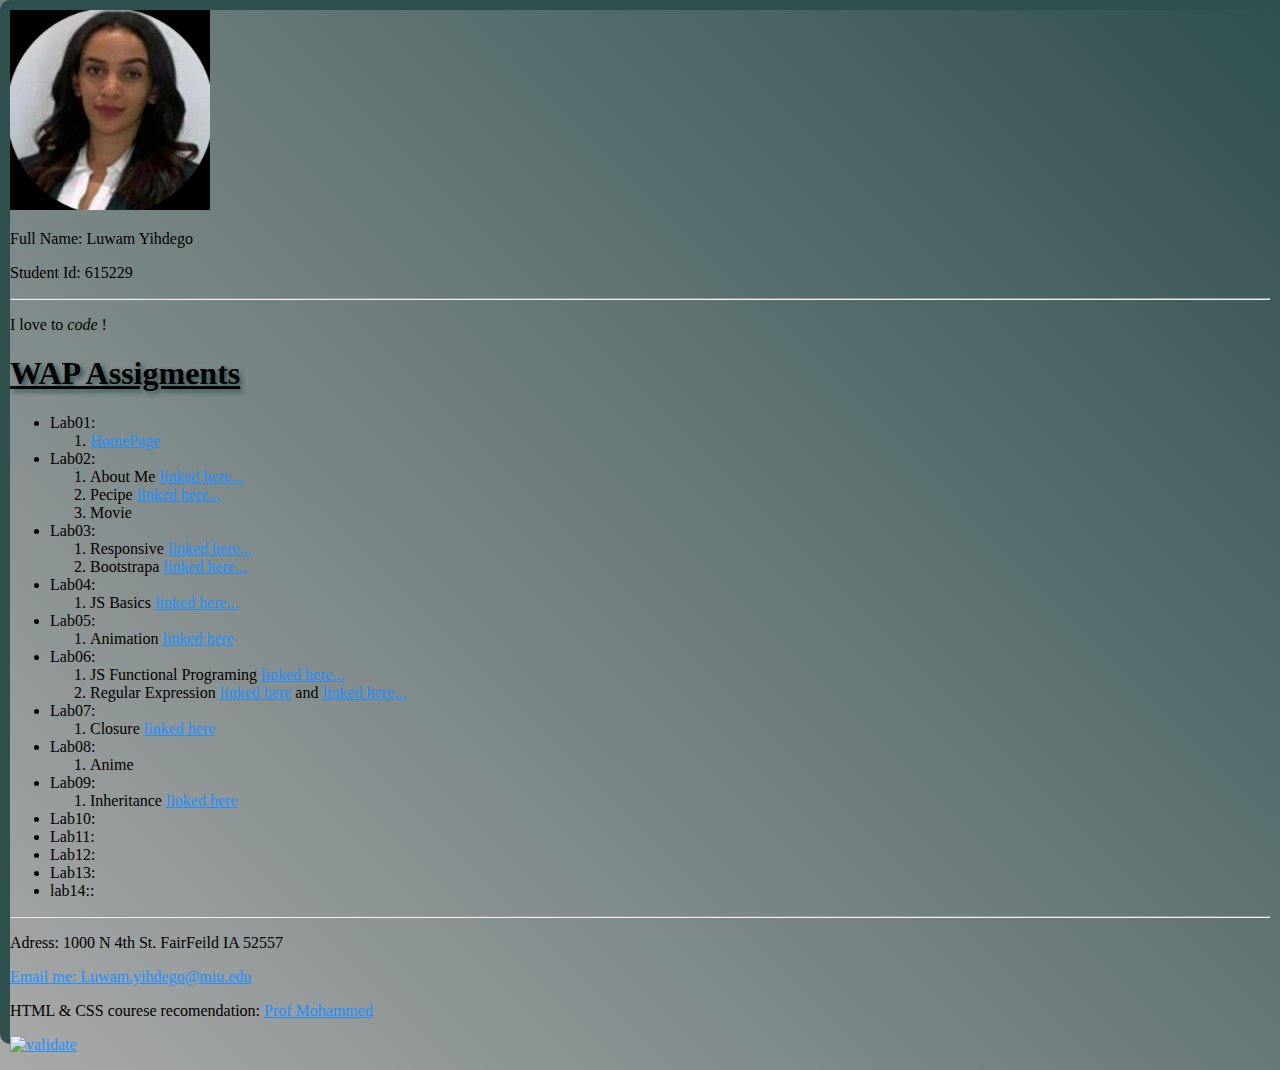
==== index.html @ 3799ecd6 "My Web" ====
<!DOCTYPE html>
<html lang="en">
  <head>
    <title>My First Web Pag!</title>
    <link rel="stylesheet" href="../style.css">
    
    
  </head>
  <link href="index.css" rel="stylesheet" />
  <body>
    <img class= "photo" src="Yihdego.jpeg" alt="Image of Luwam" />
    <p class="username"> Full Name: Luwam Yihdego </p>
    <p> Student Id: 615229</p>
    <hr />
    <p> I love to <em>code</em> !</p>
    <h1> WAP Assigments</h1>
    <nav>
      <ul>
      
        <li>Lab01:
        
          
          <ol>
            <li>
              <a href="#">HomePage</a>
            </li>
          </ol>
        </li>
        <li>Lab02:
          
          <ol>
            <li>About Me <a href="../W1D2/aboutme.html">linked here...</a></li>
            <li>Pecipe <a href="../W1D2/pie.html">linked here...</a></li>
            <li>Movie</li>
          </ol>
        </li>
        <li>Lab03:
          
          <ol>
            <li>Responsive <a href="../W1D3/Responsive.html">linked here...</a></li>
            <li>Bootstrapa <a href="../W1D3/BootstrapGrid.html">linked here...</a>
            </li>
          </ol>
        </li>
        <li>Lab04:
          
          <ol>
<li>JS Basics <a  href="../W1D4/scriptBasic.html" >linked here... </a></li>

          </ol>
          
          
          
        </li>
        <li>Lab05:
          <ol>
            <li>Animation <a href="../W1D5/anim.html">linked here</a></li>
          </ol>
          
        </li>
        <li>Lab06:
          <ol>
<li>JS Functional Programing <a href="../W2D1/functionalprogramming/index.html">linked here...</a>

</li>
<li>Regular Expression <a href="../W2D1/RegularExpression/webform2.html">linked here</a> and <a href="../W2D1/RegularExpression/index.html">linked here...</a></li>

          </ol>
          
        </li>
        <li>Lab07:
          <ol>
<li>Closure

  <a href="../W2D3/index.js">linked here</a>
</li>

          </ol>
        
        </li>
        <li>Lab08:

          <ol>
            <li>Anime <a href="../W2D3/"></a></li>
          </ol>
         
        </li>
        <li>Lab09:
         <ol>
          <li>Inheritance <a href="../W2D4/code.js">linked here</a></li>
         </ol> 
        </li>
        <li>Lab10:
        
        </li>
        <li>Lab11:</li>
        <li>Lab12:</li>
        <li>Lab13:</li>
        <li>lab14::</li>
      </ul>
      <hr>
    <footer>
      <p>Adress: 1000 N 4th St. FairFeild IA 52557</p>
      <a href="mailto:Luwam.yihdego@miu.edu">Email me: Luwam.yihdego@miu.edu</a>
      <p>HTML & CSS courese recomendation: <a href="https://teams.microsoft.com/_?tenantId=28fd0d9a-e529-413f-88d5-7f33f67675ef#/school/FileBrowserTabApp/General?threadId=19:6oMC-FpzEZnjCEk4aIcwLZxywOFJA4MyeMslXnNj8y41@thread.tacv2&ctx=channel">Prof Mohammed </a> </p>
      <p>
        <a href="http://validator.w3.org/check/referer"> <img src="http://mumstudents.org/cs472/2013-09/images/w3c-html.png" alt="validate"></a>
      </p>
      
    </footer>
  </body>
</html>
---- index.css ----
.photo{
    width: 200px;
    height: 200px;
    object-fit: cover;
 border: 50px;
    
}
body{
    border-radius: 10px;
    margin: 10px;
    background: linear-gradient(45deg, darkgray,darkslategray);

  box-shadow: -10px -10px  darkslategray;
   border: 3px;
    
     
}
a:visited{
    color:blue;
}
a:link{
    color: dodgerblue;
}
a:hover, a:focus{
    color: deepskyblue;
}
#b{
    border: px solid darkgrey;
}
h1{
    text-decoration: underline;
    text-shadow: 3px 3px 5px  darkslategray;

}
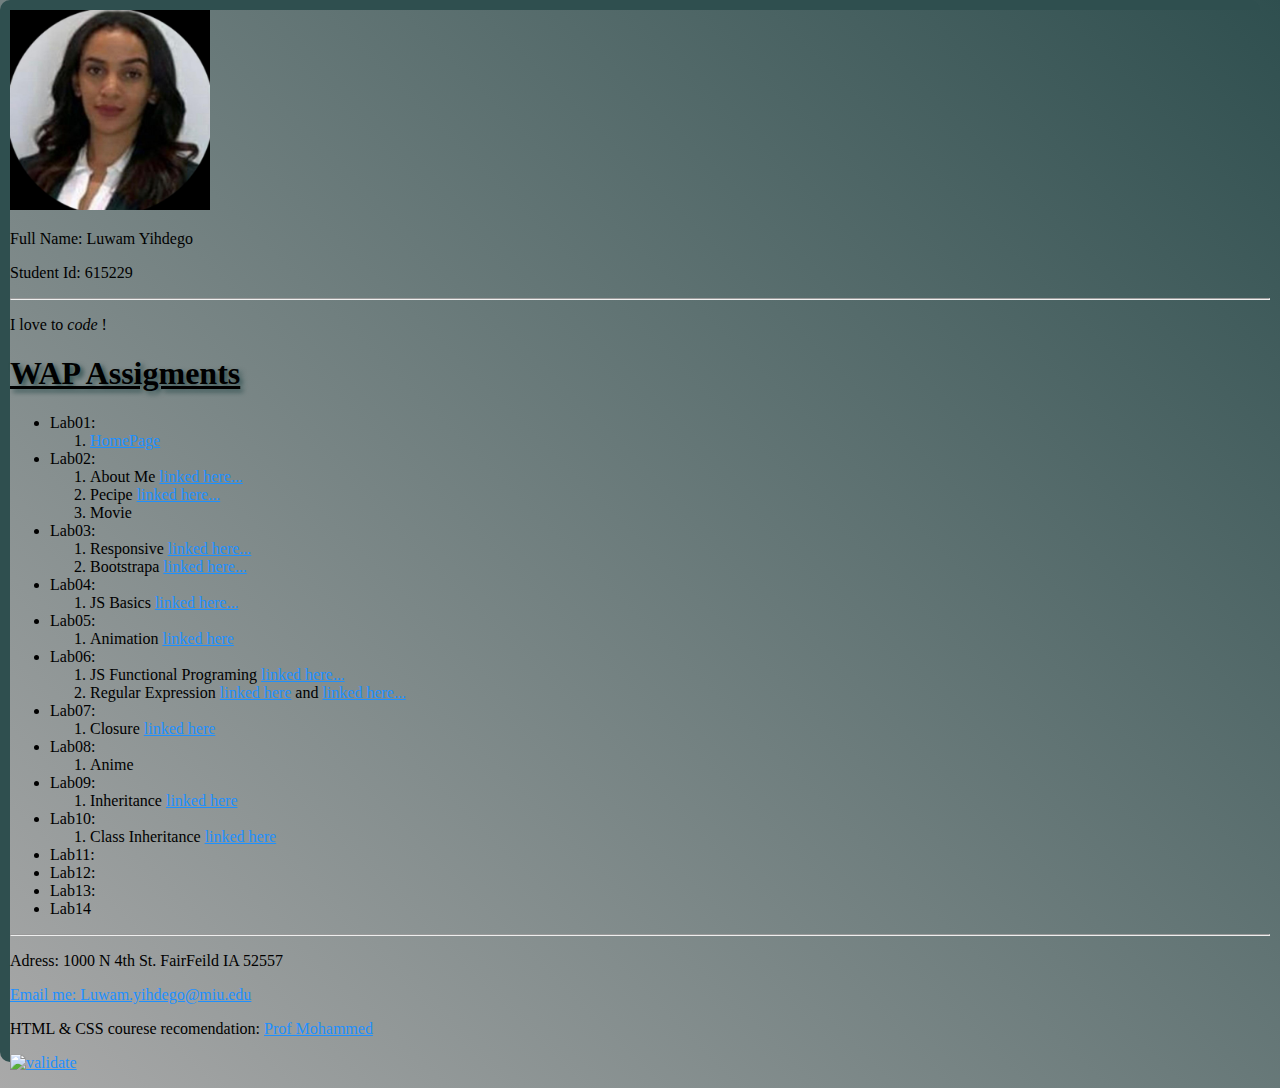
==== commit 1b740adc: "Update index.html" ====
--- a/index.html
+++ b/index.html
@@ -91,12 +91,15 @@
          </ol> 
         </li>
         <li>Lab10:
+          <ol>
+         <li>Class Inheritance <a href="../W3D1/index.html">linked here</a></li>
+          </ol>
         
         </li>
         <li>Lab11:</li>
         <li>Lab12:</li>
         <li>Lab13:</li>
-        <li>lab14::</li>
+        <li>Lab14</li>
       </ul>
       <hr>
     <footer>
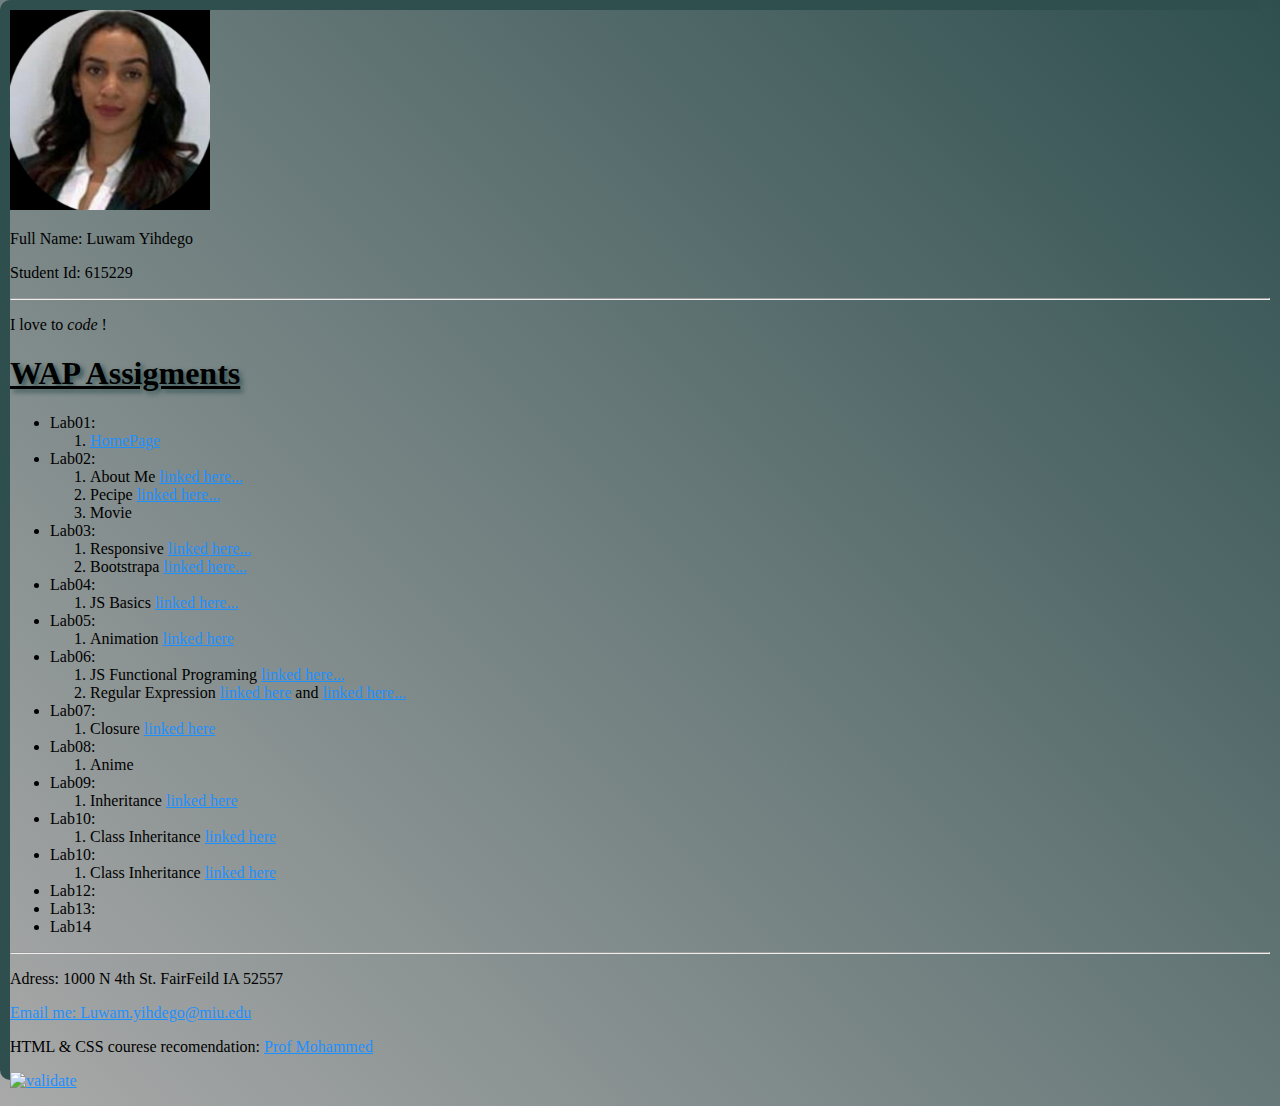
==== commit f54d5634: "Update index.html" ====
--- a/index.html
+++ b/index.html
@@ -96,7 +96,11 @@
           </ol>
         
         </li>
-        <li>Lab11:</li>
+        <li>Lab10:
+          <ol>
+         <li>Class Inheritance <a href="../W3D1/index.html">linked here</a></li>
+          </ol>
+        
         <li>Lab12:</li>
         <li>Lab13:</li>
         <li>Lab14</li>
